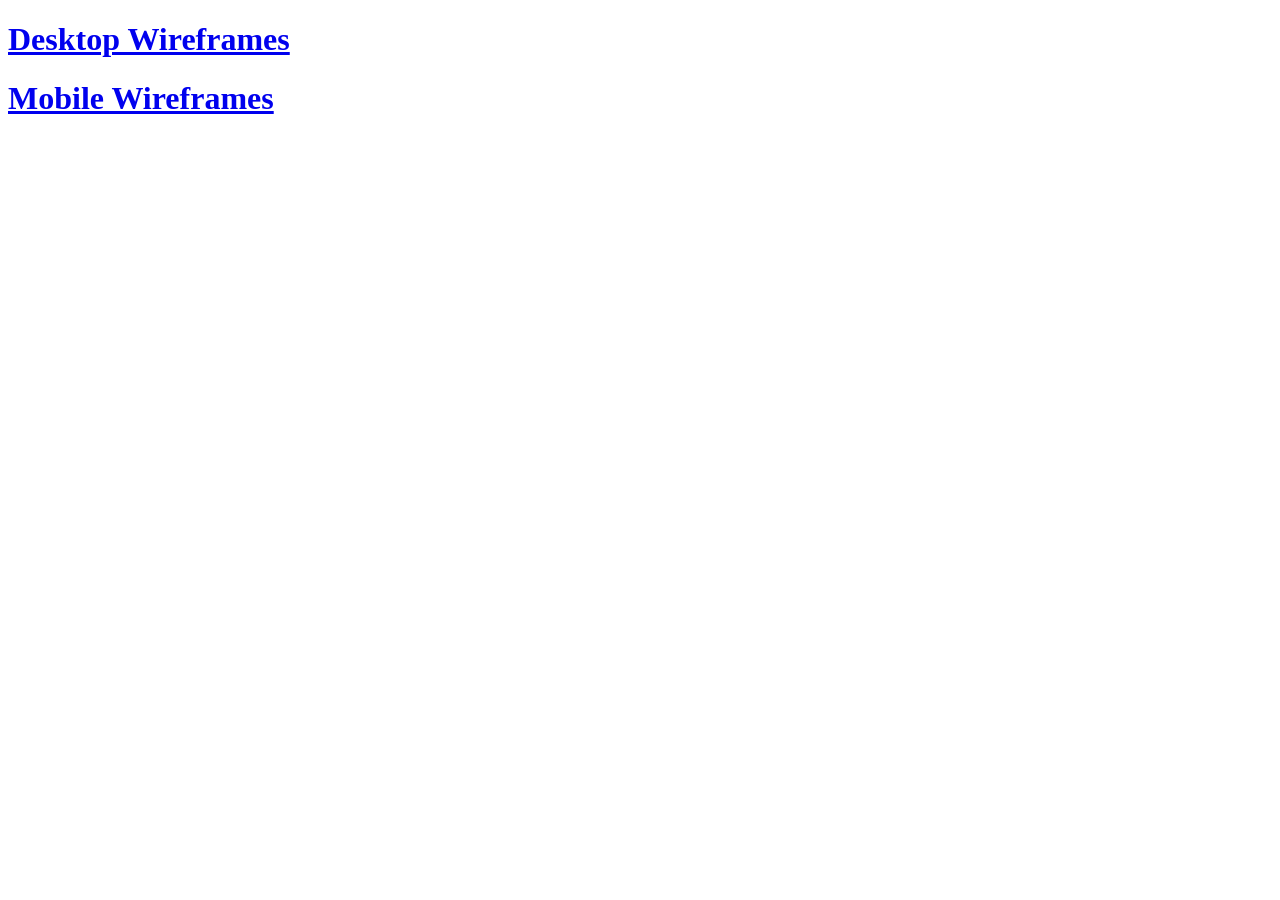
==== index.html @ d57c2aa6 "First" ====
<!DOCTYPE html>
<html lang="en">
<head>
    <meta charset="UTF-8">
    <meta name="viewport" content="width=device-width, initial-scale=1.0">
    <title>Document</title>
</head>
<body>
    <h1><a href="./DesktopWireframes/index.html">Desktop Wireframes</a></h1>
    <h1><a href="./MobileWireframes/index.html">Mobile Wireframes</a></h1>
</body>
</html>
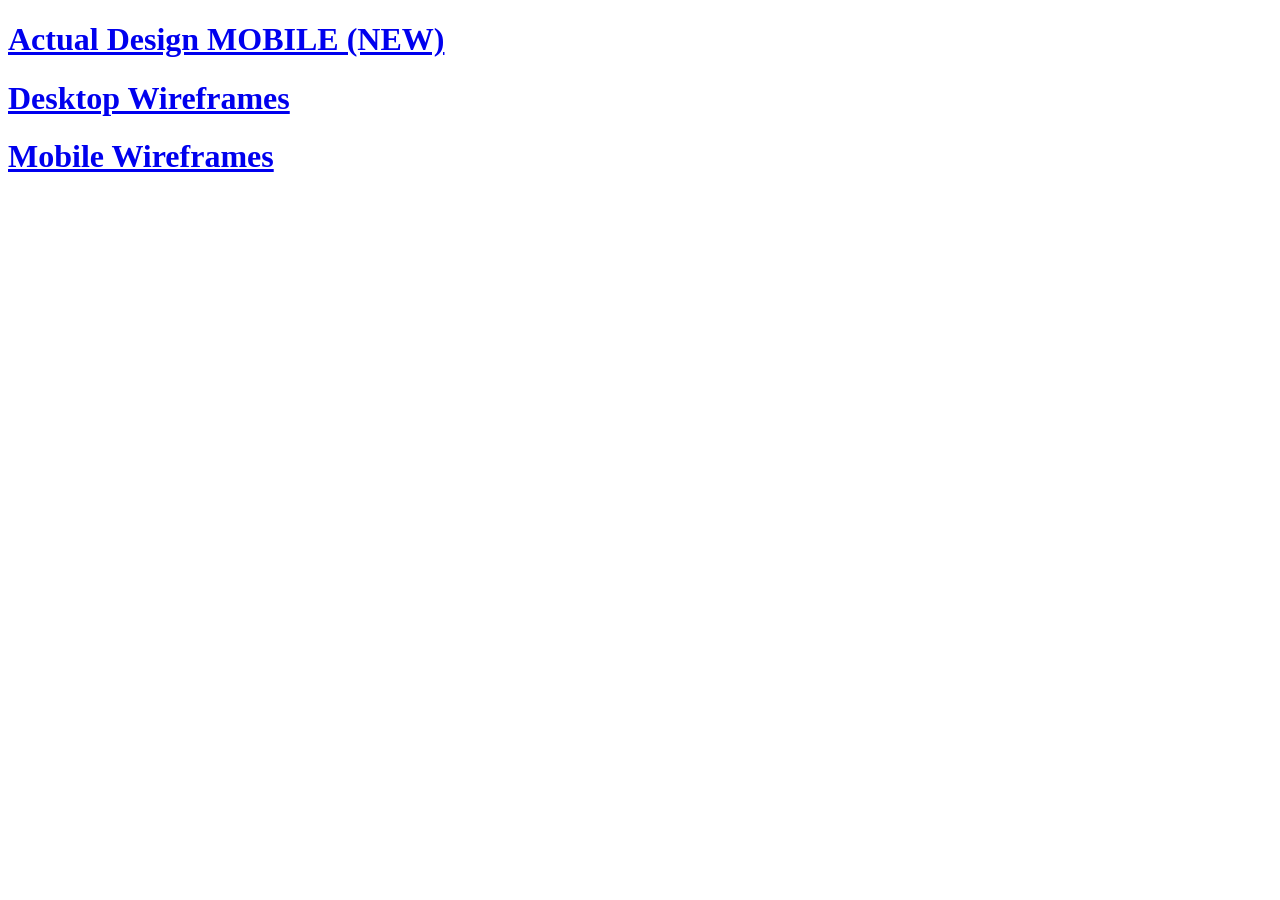
==== commit 2797f3d7: "Figma Mobile Design added" ====
--- a/index.html
+++ b/index.html
@@ -6,6 +6,7 @@
     <title>Document</title>
 </head>
 <body>
+    <h1><a href="./FigmaDesigns/Mobile/index.html">Actual Design MOBILE (NEW)</a></h1>
     <h1><a href="./DesktopWireframes/index.html">Desktop Wireframes</a></h1>
     <h1><a href="./MobileWireframes/index.html">Mobile Wireframes</a></h1>
 </body>
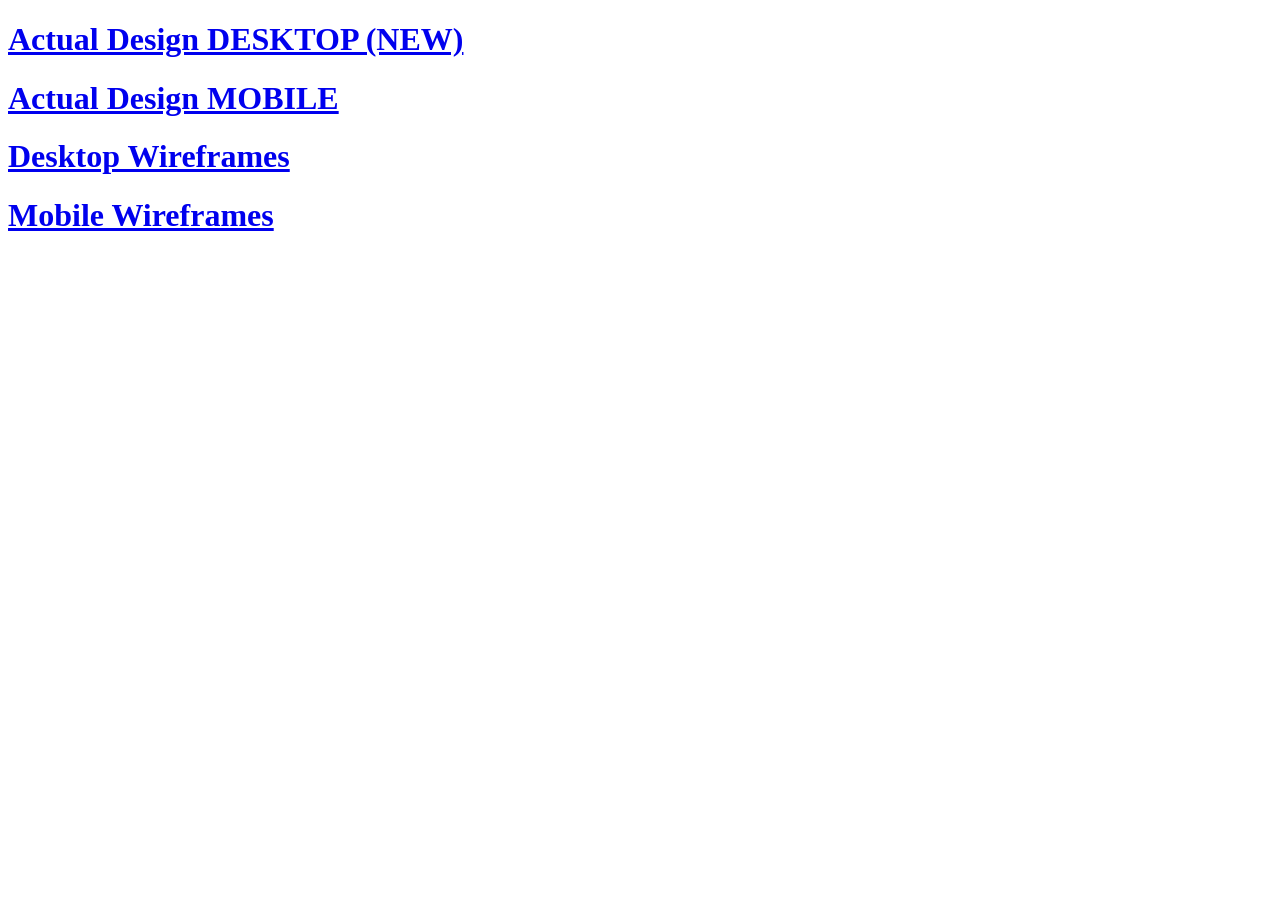
==== commit 5aa3508a: "Figma Desktop Design added with modification to index page" ====
--- a/index.html
+++ b/index.html
@@ -6,7 +6,8 @@
     <title>Document</title>
 </head>
 <body>
-    <h1><a href="./FigmaDesigns/Mobile/index.html">Actual Design MOBILE (NEW)</a></h1>
+    <h1><a href="./FigmaDesigns/Desktop/index.html">Actual Design DESKTOP (NEW)</a></h1>
+    <h1><a href="./FigmaDesigns/Mobile/index.html">Actual Design MOBILE</a></h1>
     <h1><a href="./DesktopWireframes/index.html">Desktop Wireframes</a></h1>
     <h1><a href="./MobileWireframes/index.html">Mobile Wireframes</a></h1>
 </body>
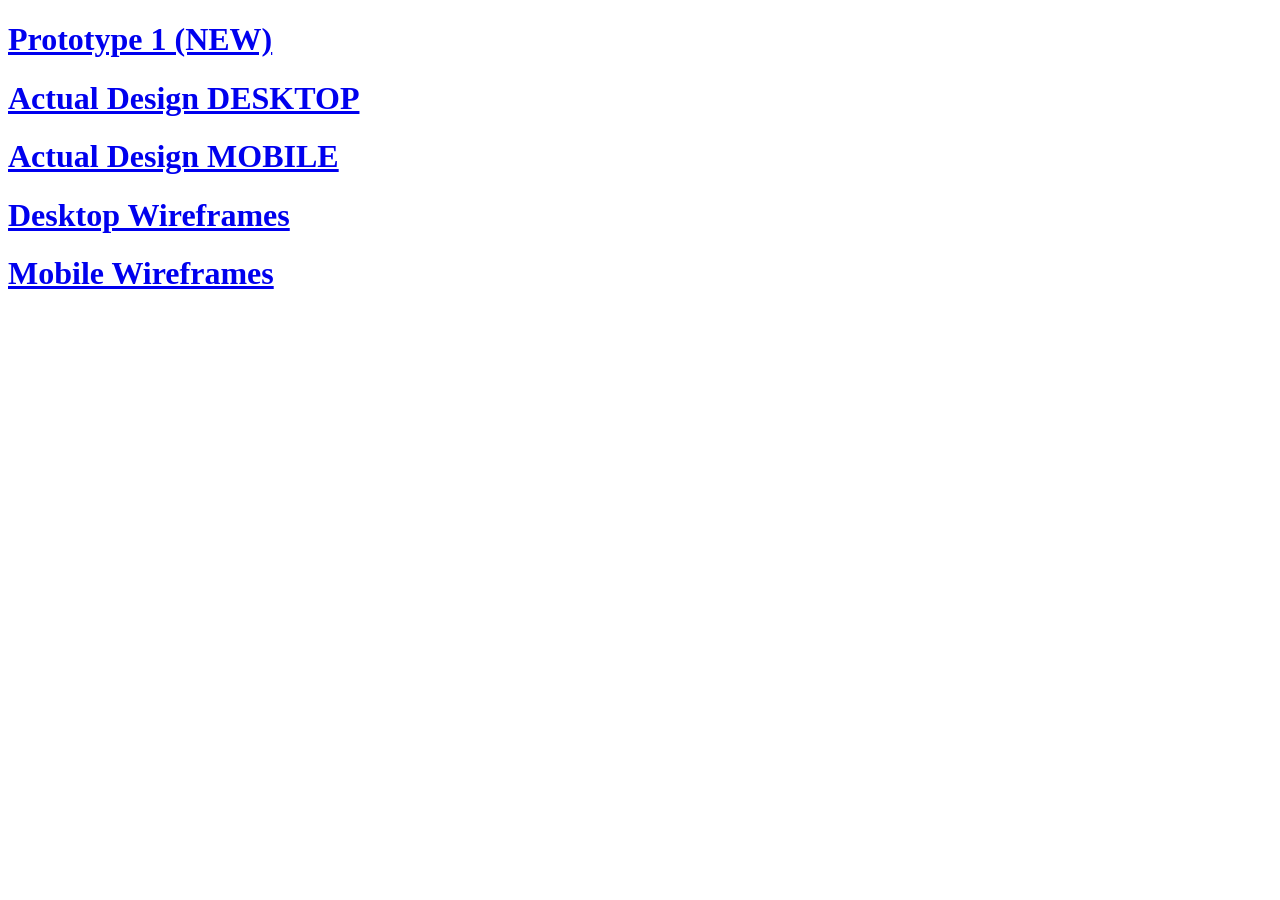
==== commit b8d37f73: "Added Prototype 1 link" ====
--- a/index.html
+++ b/index.html
@@ -6,9 +6,10 @@
     <title>Document</title>
 </head>
 <body>
-    <h1><a href="./FigmaDesigns/Desktop/index.html">Actual Design DESKTOP (NEW)</a></h1>
+    <h1><a href="./Prototype1/index.html">Prototype 1 (NEW)<a/></h1>
+    <h1><a href="./FigmaDesigns/Desktop/index.html">Actual Design DESKTOP</a></h1>
     <h1><a href="./FigmaDesigns/Mobile/index.html">Actual Design MOBILE</a></h1>
     <h1><a href="./DesktopWireframes/index.html">Desktop Wireframes</a></h1>
     <h1><a href="./MobileWireframes/index.html">Mobile Wireframes</a></h1>
 </body>
-</html>+</html>
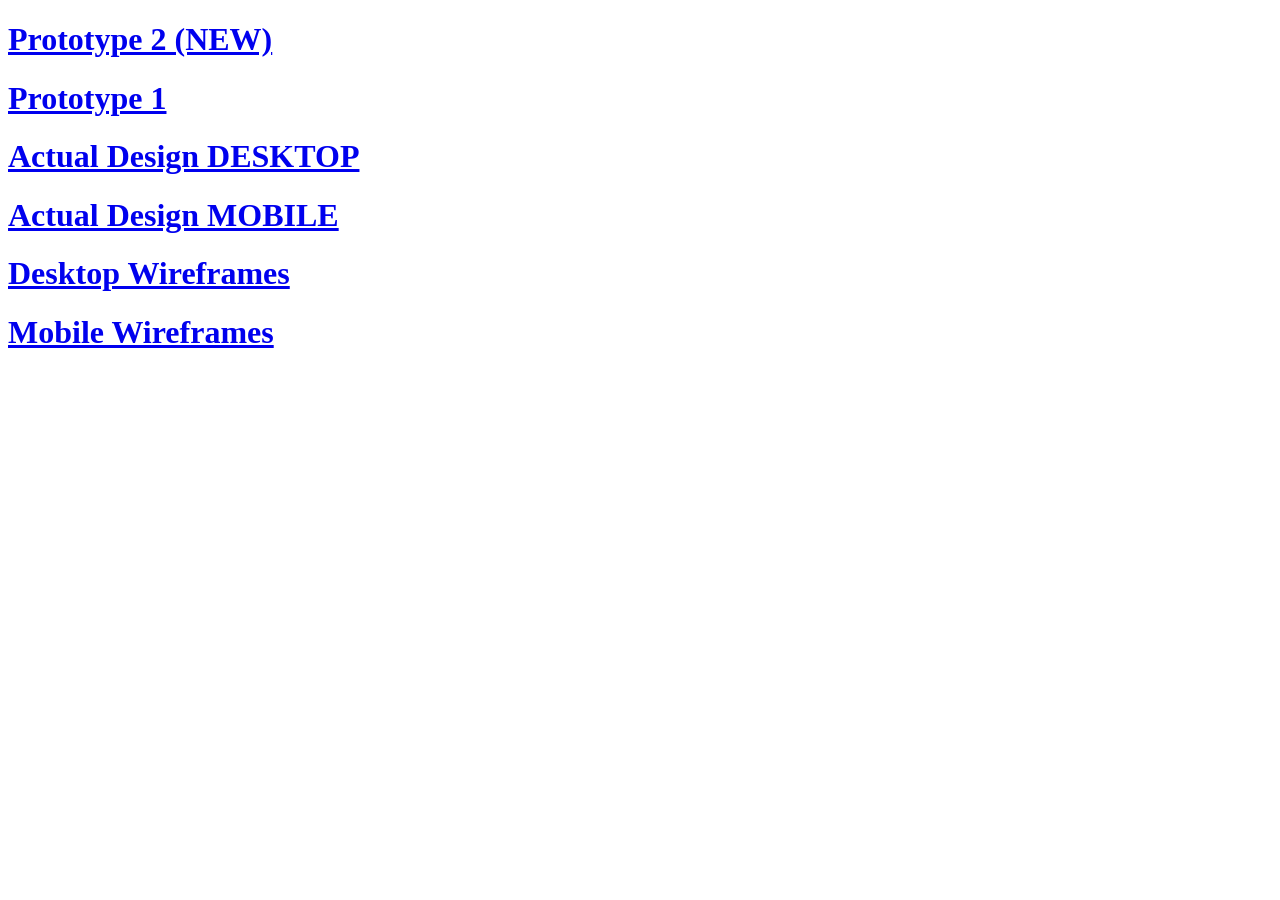
==== commit f2b3bb9f: "Prototype 2 added" ====
--- a/index.html
+++ b/index.html
@@ -6,7 +6,8 @@
     <title>Document</title>
 </head>
 <body>
-    <h1><a href="./Prototype1/index.html">Prototype 1 (NEW)<a/></h1>
+    <h1><a href="./Prototype2/index.html">Prototype 2 (NEW)</a></h1>
+    <h1><a href="./Prototype1/index.html">Prototype 1</a></h1>
     <h1><a href="./FigmaDesigns/Desktop/index.html">Actual Design DESKTOP</a></h1>
     <h1><a href="./FigmaDesigns/Mobile/index.html">Actual Design MOBILE</a></h1>
     <h1><a href="./DesktopWireframes/index.html">Desktop Wireframes</a></h1>
